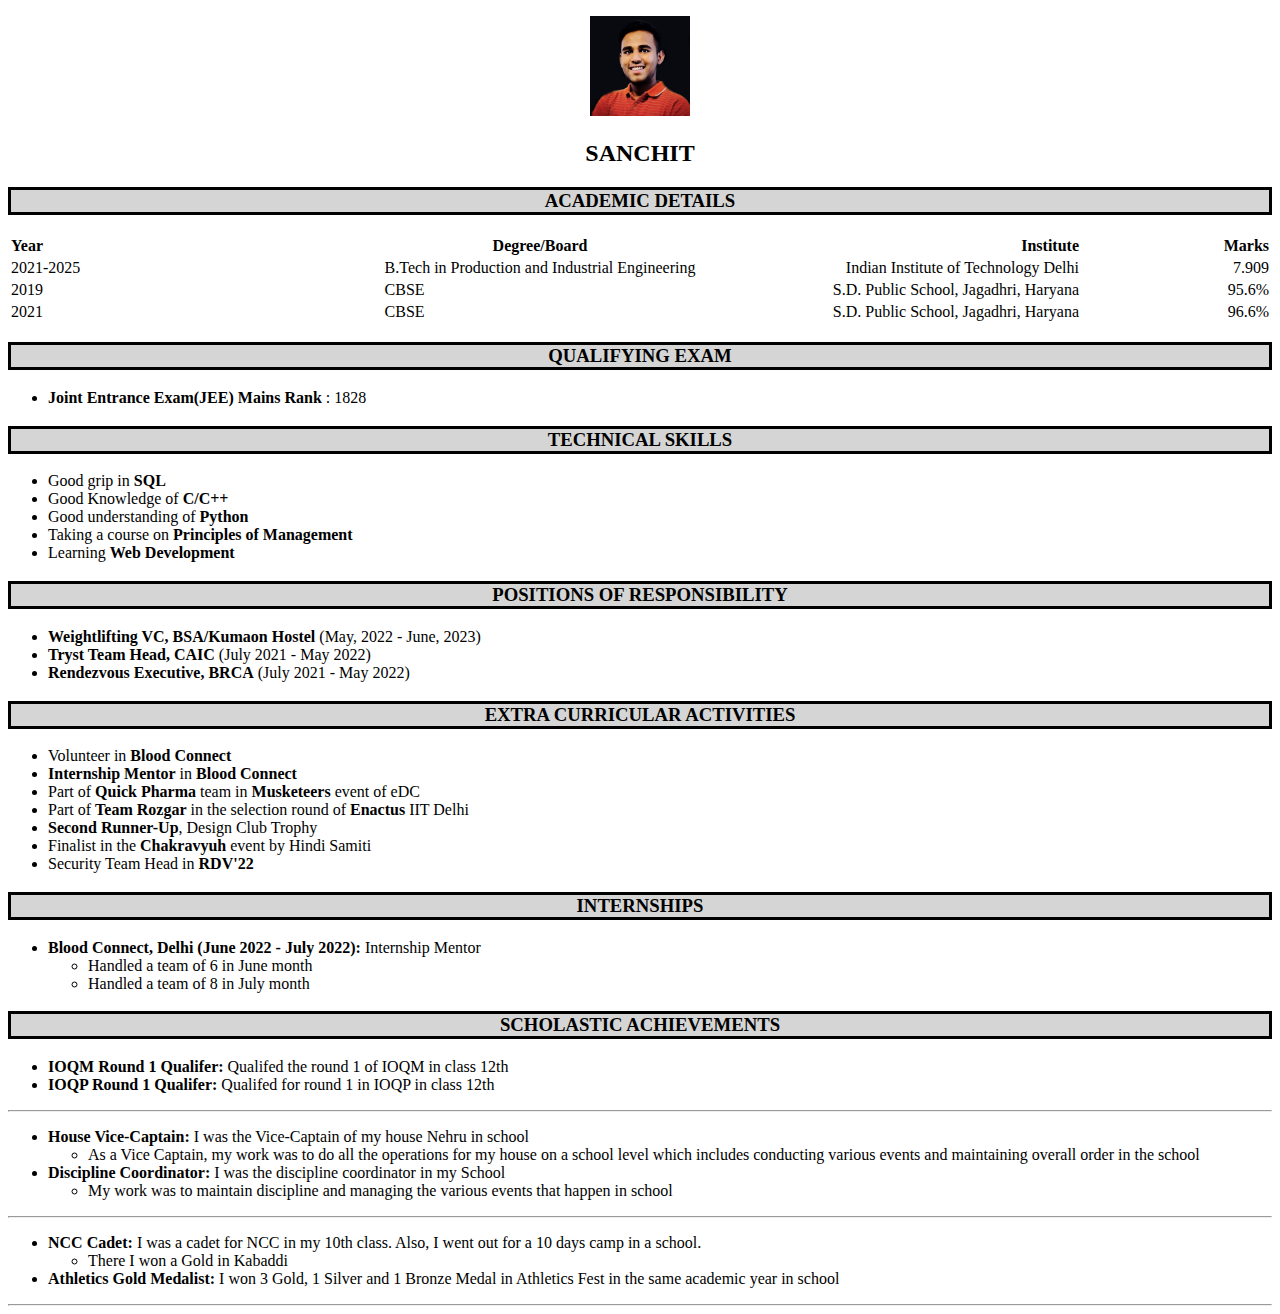
==== index.html @ 6edb0bf6 "Version 2 of the CV" ====
<!DOCTYPE html>
<html lang="en">
<head>
    <meta charset="UTF-8">
    <meta http-equiv="X-UA-Compatible" content="IE=edge">
    <meta name="viewport" content="width=device-width, initial-scale=1.0">
    <title>My CV</title>
    <link rel="stylesheet" href="css/styles.css">


</head>
<body>
    <center>
        <div>
            <p><img src="Sanchit.png" alt="SanchitImg" width = "100" height = "100"></p>
            <p><h2>SANCHIT</h2></p>
        </div>
    </center>

    <!-- <hr size = "3" noshade>
    <center>
        <div>ACADEMIC DETAILS</div>
    </center>
    <hr size = "3" noshade> -->
    <center>
        <h3>ACADEMIC DETAILS</h3>
    </center>
    
    <center>
        <table>
            <thead>
                <th class="year">Year</th>
                <th class="board">Degree/Board</th>
                <th class="institutes">Institute</th>
                <th class="marks">Marks</th>
            </thead>
            <tbody>
                <tr>
                    <td class="year">2021-2025</td>
                    <td class="board">B.Tech in Production and Industrial Engineering</td>
                    <td class="institutes">Indian Institute of Technology Delhi</td>
                    <td class="marks">7.909</td>
                </tr>
                <tr>
                    <td class="year">2019</td>
                    <td class="board">CBSE</td>
                    <td class="institutes">S.D. Public School, Jagadhri,
                        Haryana </td>
                    <td class="marks">95.6%</td>
                </tr>
                <tr>
                    <td class="year">2021</td>
                    <td class="board">CBSE</td>
                    <td class="institutes">S.D. Public School, Jagadhri,
                        Haryana </td>
                    <td class="marks">96.6%</td>
                </tr>
            </tbody>
        </table>
    </center>


    <center>
        <h3>QUALIFYING EXAM</h3>
    </center>
    <!-- For Creating main heading of each section -->

    <ul>
        <li><div><strong>Joint Entrance Exam(JEE) Mains Rank</strong> : 1828</div></li>
    </ul>

    
    <center>
        <h3>TECHNICAL SKILLS</h3>
    </center>

    <ul>
        <li>Good grip in <strong>SQL</strong></li>
        <li>Good Knowledge of <strong>C/C++</strong></li>
        <li>Good understanding of <strong>Python</strong></li>
        <li>Taking a course on <strong>Principles of Management</strong> </li>
        <li>Learning <strong>Web Development</strong></li>
    </ul>

   
    <center>
        <h3>POSITIONS OF RESPONSIBILITY</h3>
    </center>

    <ul>
        <li><strong>Weightlifting VC, BSA/Kumaon Hostel</strong> (May, 2022 - June, 2023)</li>
        <li><strong>Tryst Team Head, CAIC</strong> (July 2021 - May 2022)</li>
        <li><strong>Rendezvous Executive, BRCA</strong> (July 2021 - May 2022)</li>
    </ul>

    <center>
        <h3>EXTRA CURRICULAR ACTIVITIES</h3>
    </center>
    
    <ul>
        <li>Volunteer in <strong>Blood Connect</strong></li>
        <li><strong>Internship Mentor</strong> in <strong>Blood Connect</strong></li>
        <li>Part of <strong>Quick Pharma</strong> team in <strong>Musketeers</strong> event of eDC</li>
        <li>Part of <strong>Team Rozgar</strong> in the selection round of <strong>Enactus</strong> IIT Delhi</li>
        <li><strong>Second Runner-Up</strong>, Design Club Trophy</li>
        <li>Finalist in the <strong>Chakravyuh</strong> event by Hindi Samiti</li>
        <li>Security Team Head in <strong>RDV'22</strong></li>
    </ul>

    <center>
        <h3>INTERNSHIPS</h3>
    </center>

    <ul>
        <li><strong>Blood Connect, Delhi (June 2022 - July 2022):</strong> Internship Mentor
            <ul>
                <li>Handled a team of 6 in June month</li>
                <li>Handled a team of 8 in July month</li>
            </ul>
        </li>
    </ul>


    <center>
        <h3>SCHOLASTIC ACHIEVEMENTS</h3>
    </center>

    <ul>
        <li><strong>IOQM Round 1 Qualifer:</strong> Qualifed the round 1 of IOQM in class 12th</li>
        <li><strong>IOQP Round 1 Qualifer:</strong> Qualifed for round 1 in IOQP in class 12th</li>
    </ul>
    <hr>
    <ul>
        <li><strong>House Vice-Captain:</strong> I was the Vice-Captain of my house Nehru in school
            <ul>
                <li>As a Vice Captain, my work was to do all the operations for my house on a school level which includes conducting
                    various events and maintaining overall order in the school</li>
            </ul>
        </li>
        <li><strong>Discipline Coordinator:</strong> I was the discipline coordinator in my School
            <ul>
                <li>My work was to maintain discipline and managing the various events that happen in school</li>
            </ul>
        </li>
    </ul>
    <hr>
    <ul>
        <li><strong>NCC Cadet:</strong> I was a cadet for NCC in my 10th class. Also, I went out for a 10 days camp in a school.
            <ul>
                <li>There I won a Gold in Kabaddi</li>
            </ul>
        </li>
        <li><strong>Athletics Gold Medalist:</strong> I won 3 Gold, 1 Silver and 1 Bronze Medal in Athletics Fest in the same academic year in
            school
        </li>
    </ul>
    <hr>

</body>
</html>
---- css/styles.css ----
h3{
    background-color: rgb(213, 213, 213);
    border: 3px solid black;
    
}

.year{ 
    position: absolute;
    left: 10px;
}
.marks{ 
    position: absolute; 
    right: 10px;
}
.institutes{ 
    position: absolute; 
    right: 200px;
}

.board{ 
    position: relative; 
    right: 100px;
}

thead{
    text-align: center;
    margin-top: 0px;

}
thead .institutes{
    text-align: center;
}
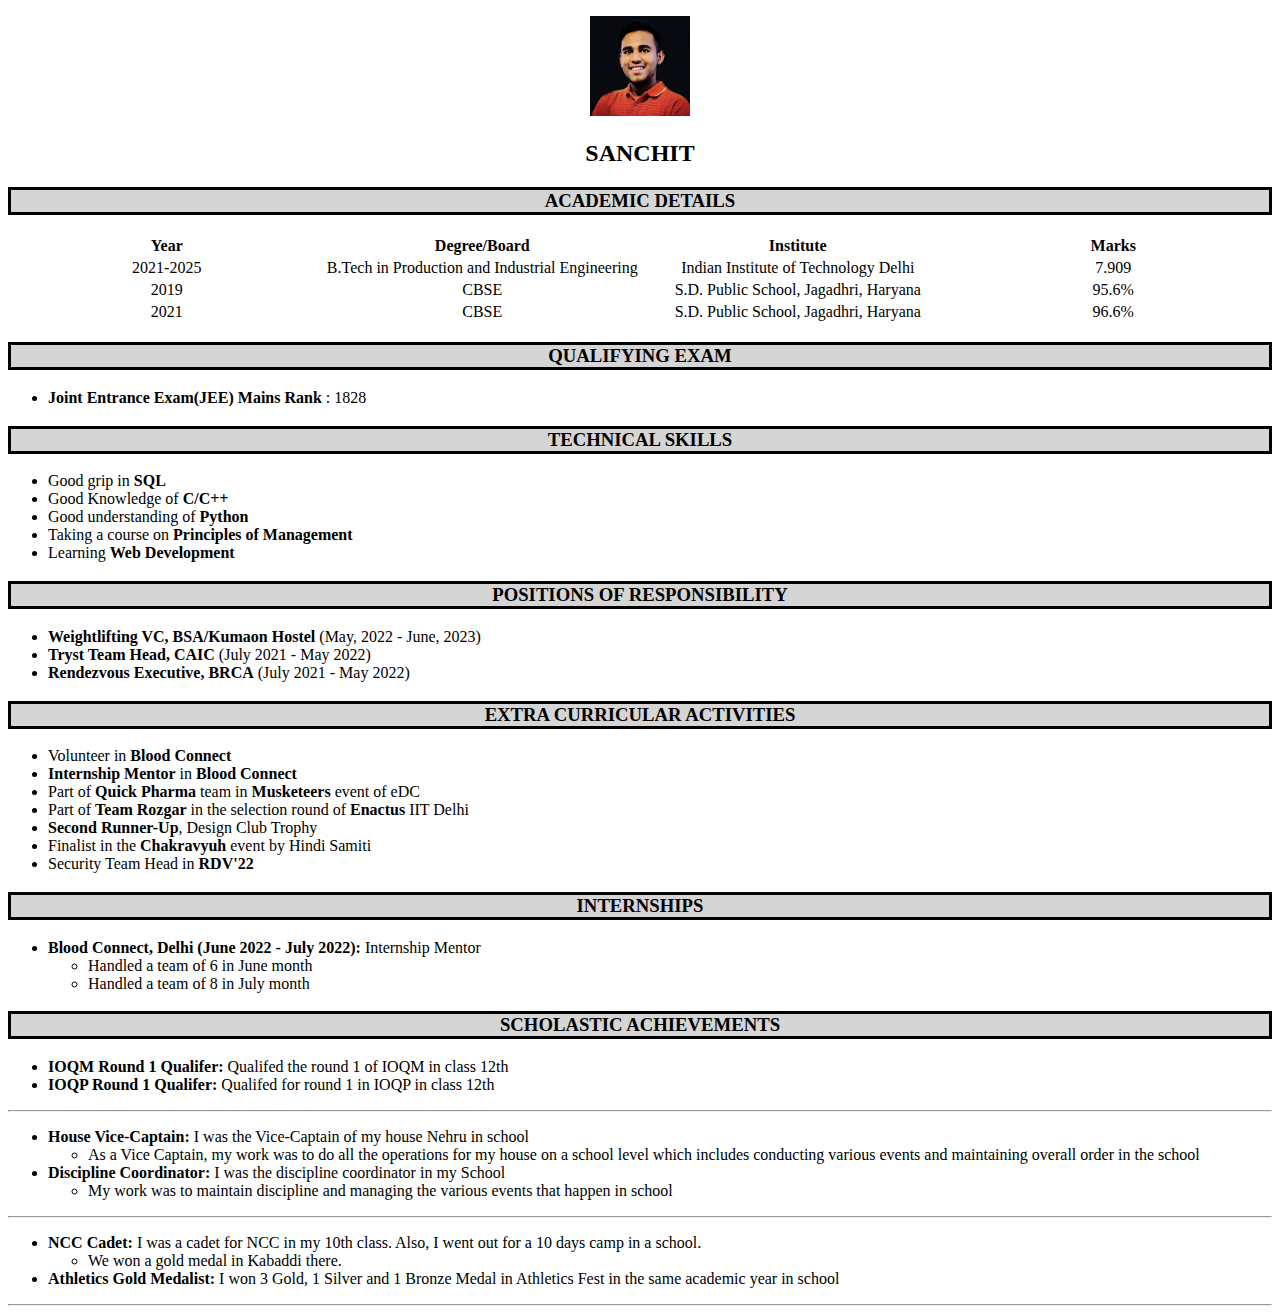
==== commit 8b97f6a5: "Update index.html" ====
--- a/index.html
+++ b/index.html
@@ -147,7 +147,7 @@
     <ul>
         <li><strong>NCC Cadet:</strong> I was a cadet for NCC in my 10th class. Also, I went out for a 10 days camp in a school.
             <ul>
-                <li>There I won a Gold in Kabaddi</li>
+                <li>We won a gold medal in Kabaddi there.</li>
             </ul>
         </li>
         <li><strong>Athletics Gold Medalist:</strong> I won 3 Gold, 1 Silver and 1 Bronze Medal in Athletics Fest in the same academic year in
@@ -157,4 +157,4 @@
     <hr>
 
 </body>
-</html>+</html>
--- a/css/styles.css
+++ b/css/styles.css
@@ -3,23 +3,33 @@
     border: 3px solid black;
     
 }
+table{
+    border: 2px solid none;
+    margin: 0;
+    padding: 0;
+    text-align: center;
+
+
+}
 
 .year{ 
-    position: absolute;
-    left: 10px;
+    border: 2px solid none;
+    
+    width: 20%;
 }
 .marks{ 
-    position: absolute; 
-    right: 10px;
+    border: 2px solid none;
+    width: 20%;
 }
 .institutes{ 
-    position: absolute; 
-    right: 200px;
+    border: 2px solid none;
+    text-align: center;
+    width: 20%;
 }
 
 .board{ 
-    position: relative; 
-    right: 100px;
+    border: 2px solid none;
+    width: 20%;
 }
 
 thead{
@@ -29,4 +39,4 @@
 }
 thead .institutes{
     text-align: center;
-}+}
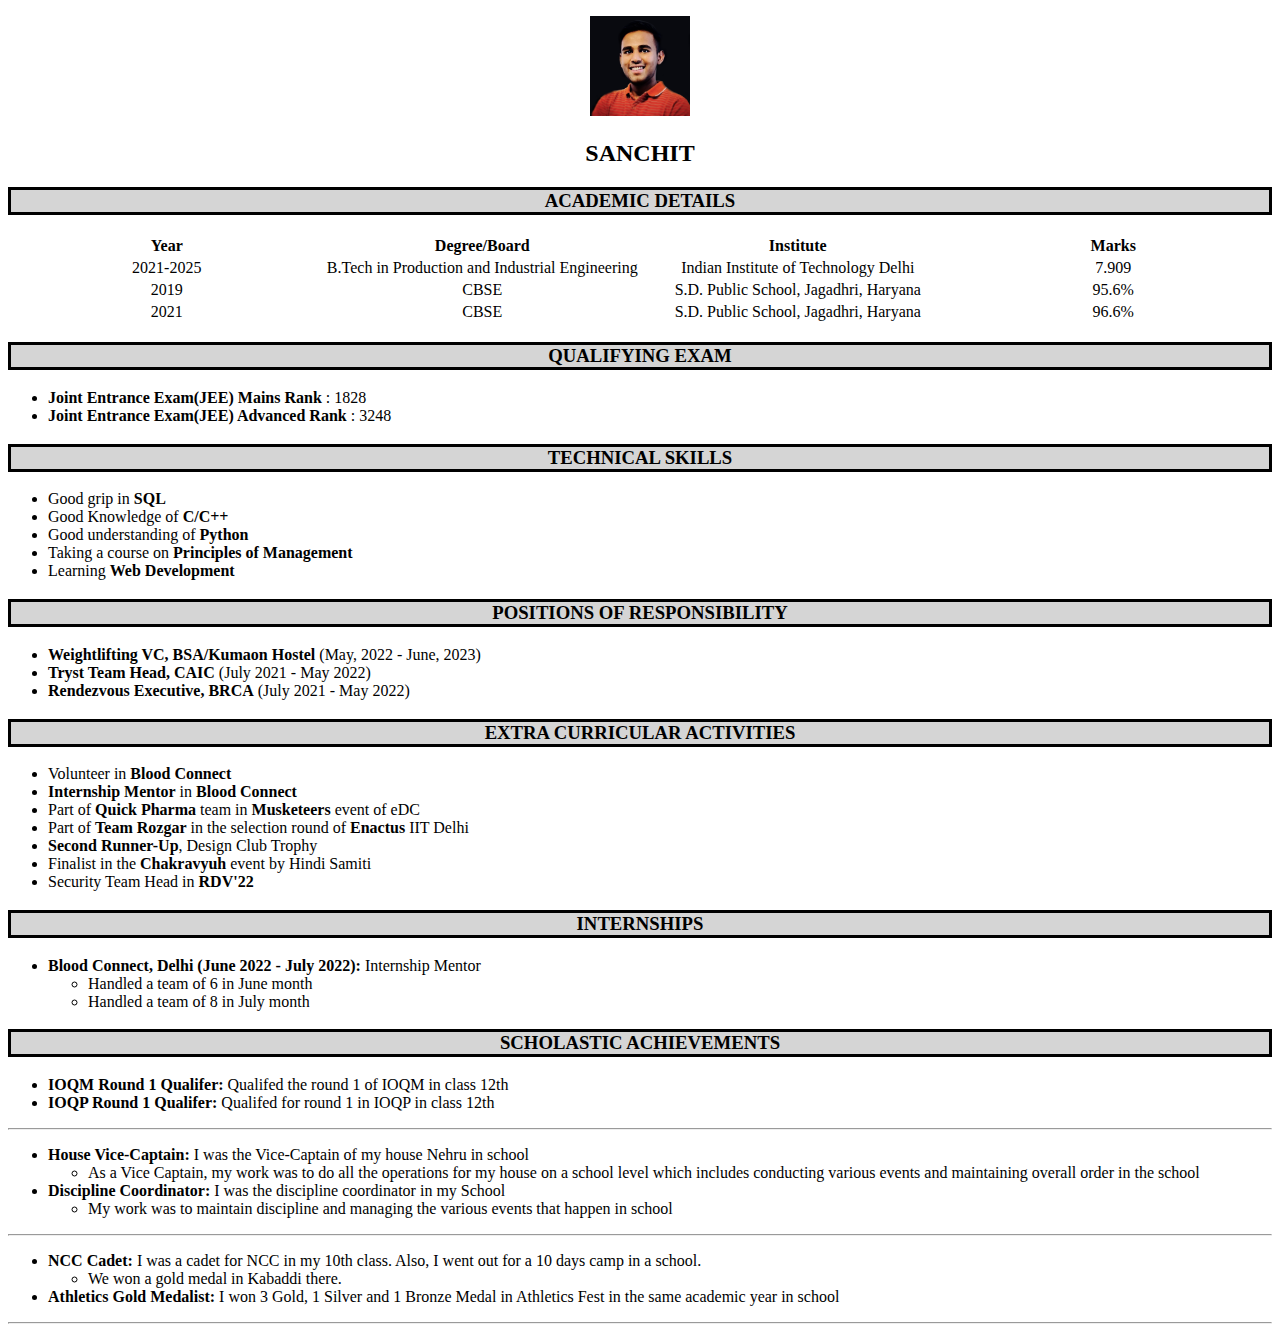
==== commit 963e1383: "Update index.html" ====
--- a/index.html
+++ b/index.html
@@ -67,6 +67,7 @@
 
     <ul>
         <li><div><strong>Joint Entrance Exam(JEE) Mains Rank</strong> : 1828</div></li>
+        <li><div><strong>Joint Entrance Exam(JEE) Advanced Rank</strong> : 3248</div></li>
     </ul>
 
     
